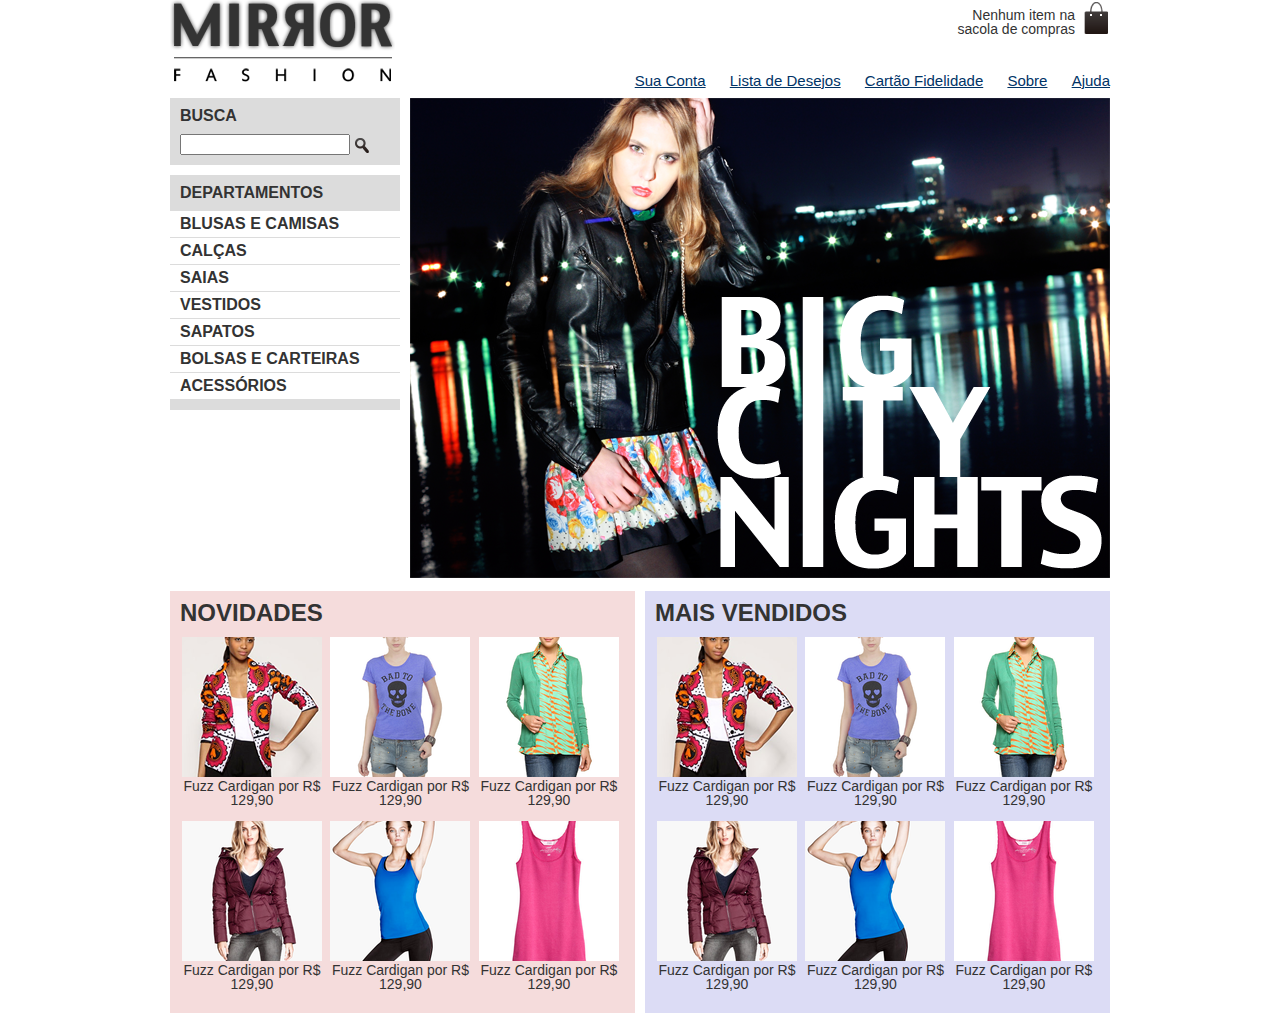
==== index.html @ 9bdeec7f "Caelum: exercicio 4.9 - Painéis Flutuantes" ====
<!DOCTYPE html>
<html>
<head>
  <title>Mirror Fashion</title>
  <meta charset="UTF-8">
  <link rel="stylesheet" href="css/reset.css">
  <link rel="stylesheet" href="css/estilos.css">
</head>
<body>
  <header class="container">
    <h1><img src="img/logo.png" alt="Mirror Fashion"></h1>
    <div class="sacola">
      Nenhum item na sacola de compras
    </div>
    <nav class="menu-opcoes">
      <ul>
        <li><a href="#">Sua Conta</a></li>
        <li><a href="#">Lista de Desejos</a></li>
        <li><a href="#">Cartão Fidelidade</a></li>
        <li><a href="sobre.html">Sobre</a></li>
        <li><a href="#">Ajuda</a></li>
      </ul>
    </nav>
  </header>
  <div class="container destaque">
    <section class="busca">
      <h2>Busca</h2>
      
      <form>
        <input type="search">
        <input type="image" src="img/busca.png">
      </form>
    </section> <!-- fim .busca -->
    <section class="menu-departamentos">
      <h2>Departamentos</h2>
      
      <nav>
        <ul>
          <li><a href="#">Blusas e Camisas</a></li>
          <li><a href="#">Calças</a></li>
          <li><a href="#">Saias</a></li>
          <li><a href="#">Vestidos</a></li>
          <li><a href="#">Sapatos</a></li>
          <li><a href="#">Bolsas e Carteiras</a></li>
          <li><a href="#">Acessórios</a></li>
        </ul>
      </nav>
    </section> <!-- fim .menu-departamentos -->
    
    <img src="img/destaque-home.png" alt="Promoção: Big City Night">
  </div> <!-- fim .container .destaque -->
  
  <div class="container paineis">
    <section class="painel novidades">
      <h2>Novidades</h2>
      <ol>
        <li>
          <a href="produto.html">
            <figure>
              <img src="img/produtos/miniatura1.png" alt="">
              <figcaption>Fuzz Cardigan por R$ 129,90</figcaption>
            </figure>
          </a>
        </li>
        <li>
          <a href="produto.html">
            <figure>
              <img src="img/produtos/miniatura2.png" alt="">
              <figcaption>Fuzz Cardigan por R$ 129,90</figcaption>
            </figure>
          </a>
        </li>
        <li>
          <a href="produto.html">
            <figure>
              <img src="img/produtos/miniatura3.png" alt="">
              <figcaption>Fuzz Cardigan por R$ 129,90</figcaption>
            </figure>
        </li>
        <li>
          <a href="produto.html">
            <figure>
              <img src="img/produtos/miniatura4.png" alt="">
              <figcaption>Fuzz Cardigan por R$ 129,90</figcaption>
            </figure>
          </a>
        </li>
        <li>
          <a href="produto.html">
            <figure>
              <img src="img/produtos/miniatura5.png" alt="">
              <figcaption>Fuzz Cardigan por R$ 129,90</figcaption>
            </figure>
          </a>
        </li>
        <li>
          <a href="produto.html">
            <figure>
              <img src="img/produtos/miniatura6.png" alt="">
              <figcaption>Fuzz Cardigan por R$ 129,90</figcaption>
            </figure>
          </a>
        </li>
      </ol>
    </section> <!-- fim .painel .novidades -->

    <section class="painel mais-vendidos">
      <h2>Mais Vendidos</h2>
      <ol>
        <li>
          <a href="produto.html">
            <figure>
              <img src="img/produtos/miniatura1.png" alt="">
              <figcaption>Fuzz Cardigan por R$ 129,90</figcaption>
            </figure>
          </a>
        </li>
        <li>
          <a href="produto.html">
            <figure>
              <img src="img/produtos/miniatura2.png" alt="">
              <figcaption>Fuzz Cardigan por R$ 129,90</figcaption>
            </figure>
          </a>
        </li>
        <li>
          <a href="produto.html">
            <figure>
              <img src="img/produtos/miniatura3.png" alt="">
              <figcaption>Fuzz Cardigan por R$ 129,90</figcaption>
            </figure>
          </a>
        </li>
        <li>
          <a href="produto.html">
            <figure>
              <img src="img/produtos/miniatura4.png" alt="">
              <figcaption>Fuzz Cardigan por R$ 129,90</figcaption>
            </figure>
          </a>
        </li>
        <li>
          <a href="produto.html">
            <figure>
              <img src="img/produtos/miniatura5.png" alt="">
              <figcaption>Fuzz Cardigan por R$ 129,90</figcaption>
            </figure>
          </a>
        </li>
        <li>
          <a href="produto.html">
            <figure>
              <img src="img/produtos/miniatura6.png" alt="">
              <figcaption>Fuzz Cardigan por R$ 129,90</figcaption>
            </figure>
          </a>
        </li>
      </ol>
    </section> <!-- fim .painel .mais-vendidos -->
  </div> <!-- fim .container .paineis -->
</body>
</html>
---- css/estilos.css ----
body {
  color: #333333;
  font-family: "Lucida Sans Unicode", "Lucida Grande", sans-serif;
}
header {
  position: relative;
}
.container {
  margin: 0 auto;
  width: 940px;
}
.sacola {
  background-image: url(../img/sacola.png);
  background-repeat: no-repeat; 
  background-position: top right;
  
  position: absolute;
  top:0;
  right: 0; 
  width: 140px;
  padding-top: 8px;
  padding-right: 35px;
  
  text-align: right;
  font-size: 14px;
}
.menu-opcoes {
  position: absolute;
  bottom: 0;
  right: 0;
}
.menu-opcoes ul {
  font-size: 15px;
}
.menu-opcoes ul li {
  display: inline;
  margin-left: 20px;
}
.menu-opcoes a {
  color: #003366;
}
.destaque {
  margin-top: 10px;
}
.menu-departamentos {
  clear: left;
  margin-top: 10px;
  padding-bottom: 10px;
}
.busca, .menu-departamentos {
  float: left;
  
  margin-right: 10px;
  width: 230px;
  background-color: #dcdcdc;
  font-weight: bold;
  text-transform: uppercase;
}
.busca h2,.busca form,.menu-departamentos h2 {
  margin: 10px;
}
.menu-departamentos li {
  background-color: #FFFFFF;
  margin-bottom: 1px;
  padding: 5px 10px;  
}
.menu-departamentos a {
  color:#333333;
  text-decoration: none;
}
.busca input {
  vertical-align: middle;
}
.busca input[type=search] {
  width: 170px;
}
.painel {
  margin: 10px 0;
  padding: 10px;
  width: 445px;
}
.painel h2 {
  margin-bottom: 10px;
  
  font-size: 24px;
  font-weight: bold;
  text-transform: uppercase;
}
.painel a {
  color: #333;
  font-size: 14px;
  text-align:center;
  text-decoration: none;
}
.painel li {
  display: inline-block;
  width: 140px;
  margin: 2px;
  padding-bottom: 10px;
  vertical-align: top;
}
.novidades {
  float: left;
  background-color: #F5DCDC;
}
.mais-vendidos {
  float: right;
  background-color: #DCDCF5;
}
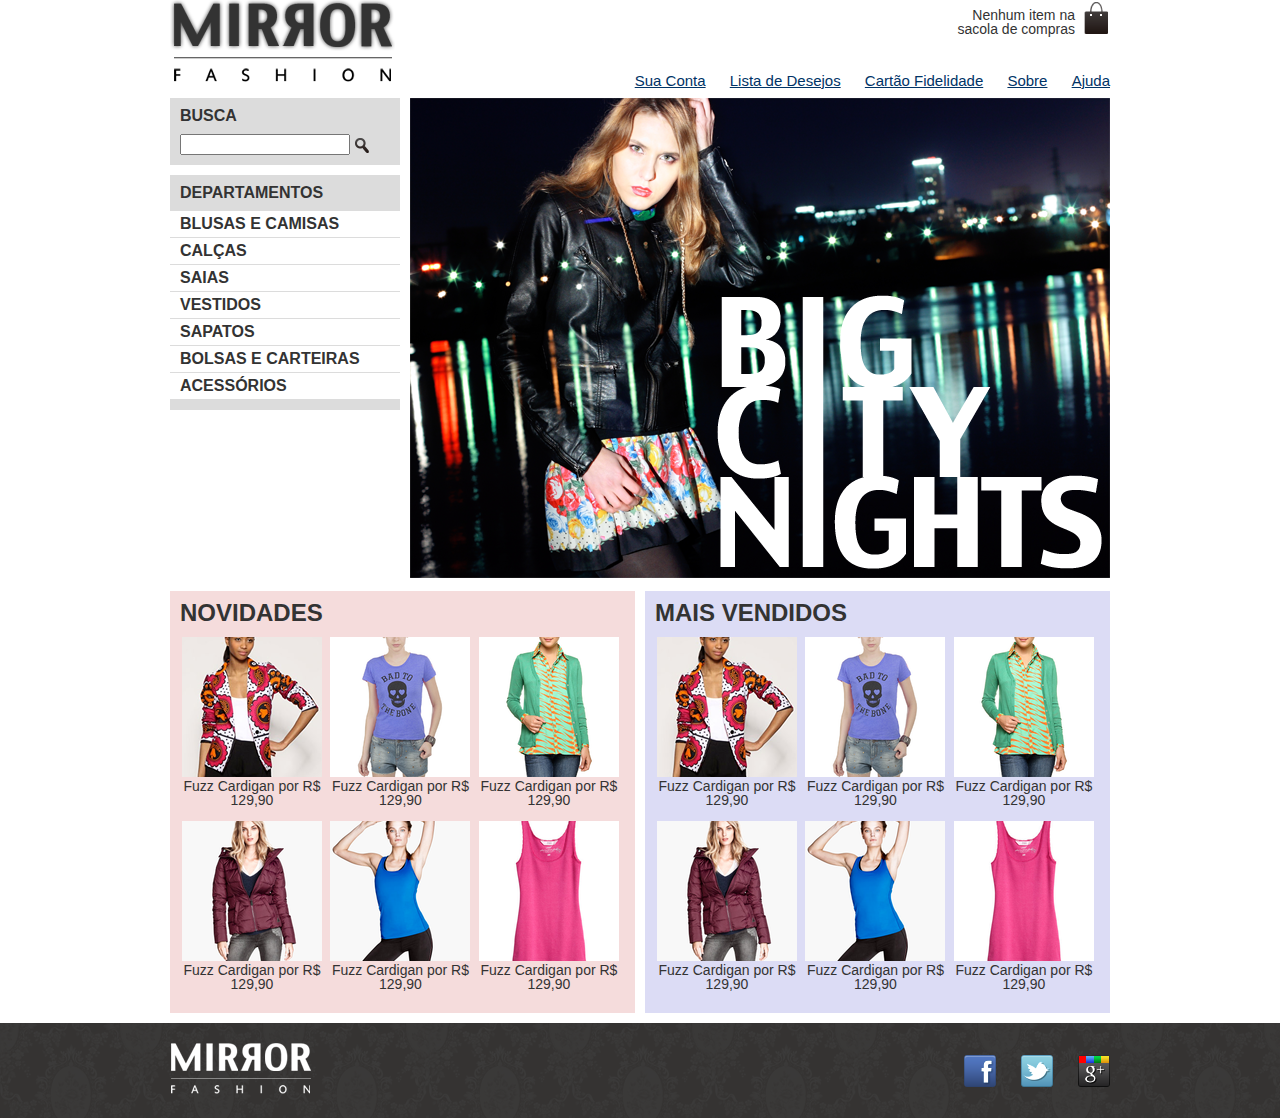
==== commit 85d4e45d: "Caelum: exercicio 4.14 -Rodapé" ====
--- a/index.html
+++ b/index.html
@@ -158,5 +158,16 @@
       </ol>
     </section> <!-- fim .painel .mais-vendidos -->
   </div> <!-- fim .container .paineis -->
+  <footer>
+    <div class="container">
+      <img src="img/logo-rodape.png" alt="Logo Mirror Fashion">
+      
+      <ul class="social">
+        <li><a href="http://facebook.com/mirrorfashion">Facebook</a></li>
+        <li><a href="http://twitter.com/mirrorfashion">Twitter</a></li>
+        <li><a href="htto://plus.google.com/mirrorfashion">Google+</a></li>
+      </ul> <!-- fim .social -->
+    </div> <!-- fim .container -->
+  </footer>
 </body>
 </html>
--- a/css/estilos.css
+++ b/css/estilos.css
@@ -3,6 +3,14 @@
   font-family: "Lucida Sans Unicode", "Lucida Grande", sans-serif;
 }
 header {
+  position: relative;
+}
+footer {
+  clear: both;
+  padding: 20px 0;
+  background-image: url(../img/fundo-rodape.png);
+}
+footer .container {
   position: relative;
 }
 .container {
@@ -107,3 +115,30 @@
   float: right;
   background-color: #DCDCF5;
 }
+.social {
+  position: absolute;
+  top: 12px;
+  right: 0;
+}
+.social li {
+  float: left;
+  margin-left: 25px;
+}
+.social li a {
+  /* tamanho da imagem */
+  height: 32px;
+  width: 32px;
+  
+  /* substituicao de imagem */
+  display: block;
+  text-indent: -9999px;
+}
+.social li a[href*="facebook"] {
+  background-image: url(../img/facebook.png);
+}
+.social li a[href*="twitter"] {
+  background-image: url(../img/twitter.png);
+}
+.social li a[href*="plus.google"] {
+  background-image: url(../img/googleplus.png);
+}
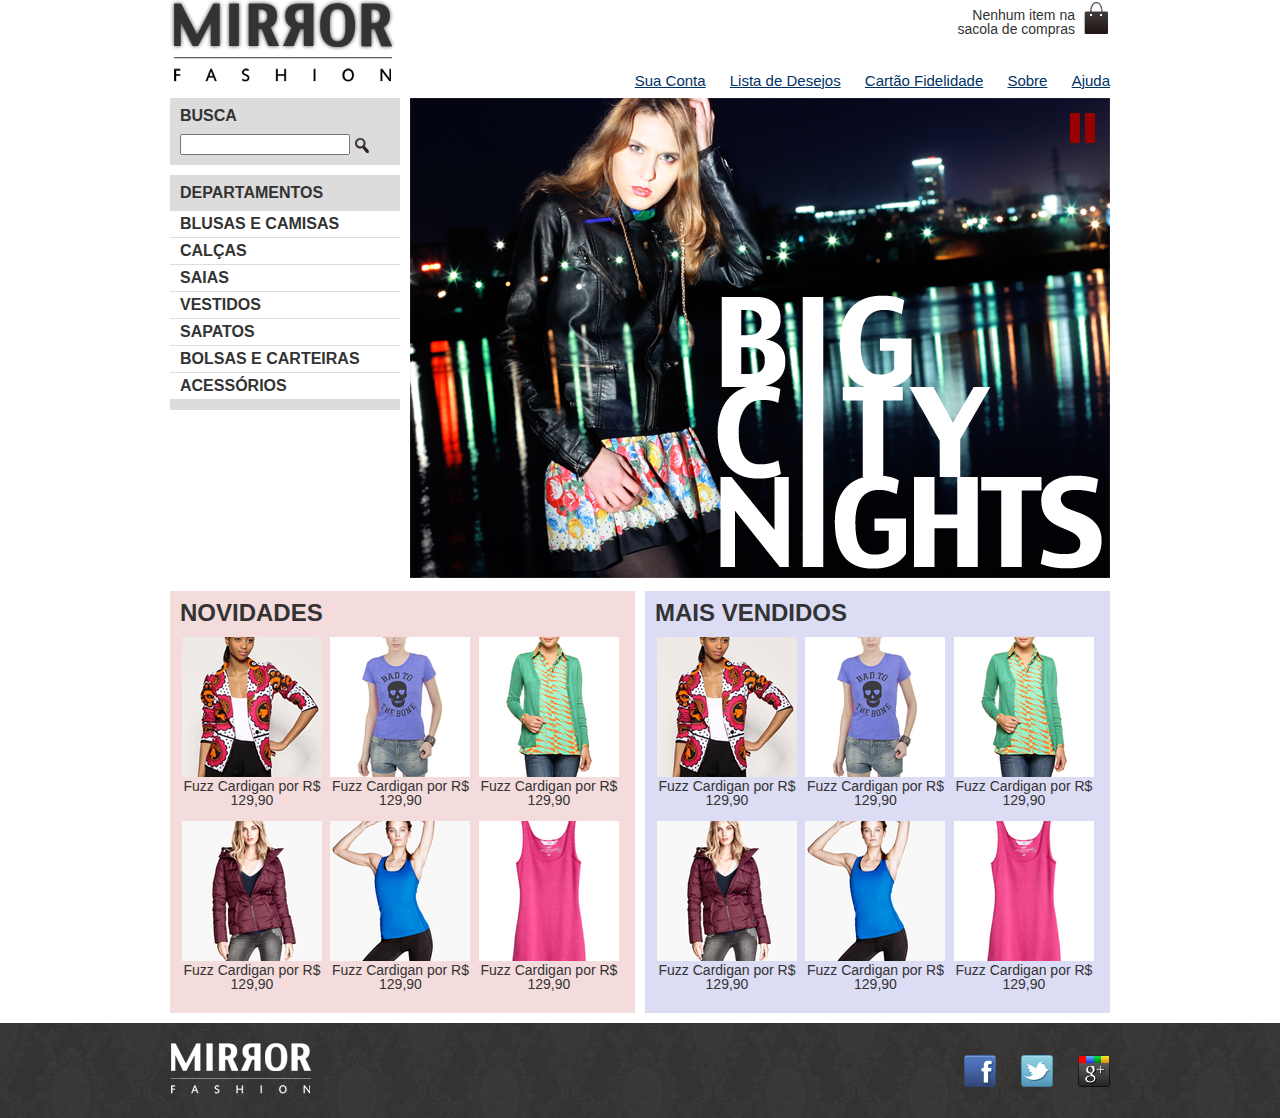
==== commit 7fef4a6a: "Caelum: opcional 5.9 - Desafio Pause/Play" ====
--- a/index.html
+++ b/index.html
@@ -8,7 +8,7 @@
 </head>
 <body>
   <header class="container">
-    <h1><img src="img/logo.png" alt="Mirror Fashion"></h1>
+    <h1><a href="index.html"><img src="img/logo.png" alt="Mirror Fashion"></a></h1>
     <div class="sacola">
       Nenhum item na sacola de compras
     </div>
@@ -26,8 +26,8 @@
     <section class="busca">
       <h2>Busca</h2>
       
-      <form>
-        <input type="search">
+      <form id="form-busca" action="http://www.google.com.br/search">
+        <input type="search" id="q" name="q">
         <input type="image" src="img/busca.png">
       </form>
     </section> <!-- fim .busca -->
@@ -48,6 +48,7 @@
     </section> <!-- fim .menu-departamentos -->
     
     <img src="img/destaque-home.png" alt="Promoção: Big City Night">
+    <a href="#" class="pause"></a>
   </div> <!-- fim .container .destaque -->
   
   <div class="container paineis">
@@ -169,5 +170,6 @@
       </ul> <!-- fim .social -->
     </div> <!-- fim .container -->
   </footer>
+  <script src="js/home.js"></script>
 </body>
 </html>
--- a/css/estilos.css
+++ b/css/estilos.css
@@ -48,7 +48,25 @@
   color: #003366;
 }
 .destaque {
+  position: relative;
   margin-top: 10px;
+}
+.pause, .play {
+  display: block;
+  position: absolute;
+  right: 15px;
+  top: 15px;
+}
+.pause {
+  border-left:  10px solid #900;
+  border-right: 10px solid #900;
+  height: 30px;
+  width: 5px;
+}
+.play {
+  border-left: 25px solid #900;
+  border-bottom: 15px solid transparent;
+  border-top: 15px solid transparent;
 }
 .menu-departamentos {
   clear: left;
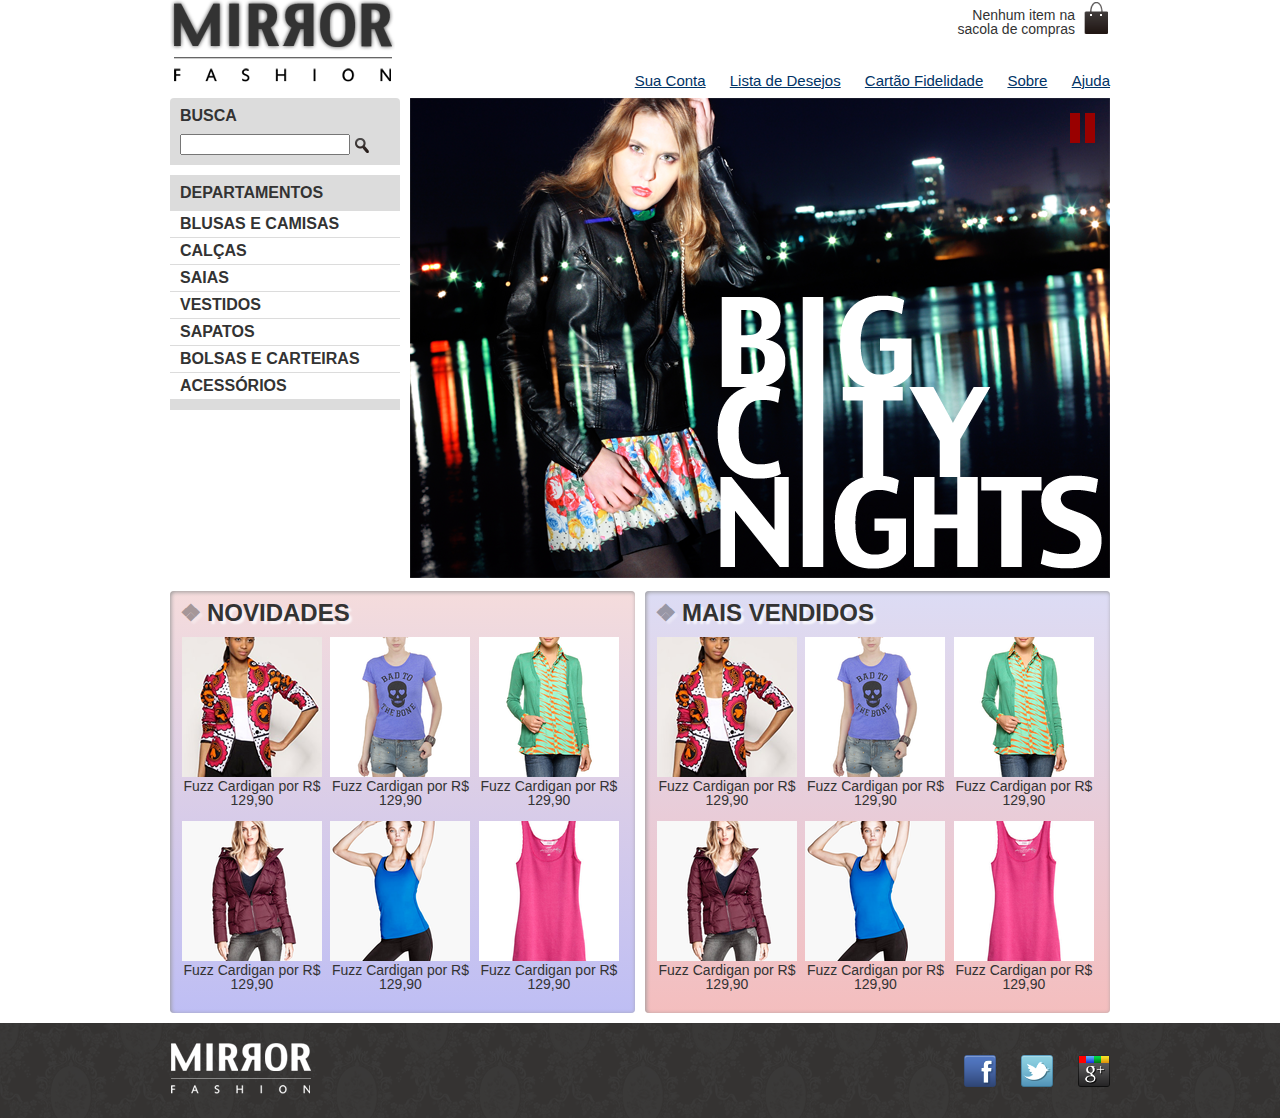
==== commit e1d0d06d: "7.5 Adicionado css mobile condicional na página INDEX" ====
--- a/index.html
+++ b/index.html
@@ -3,8 +3,10 @@
 <head>
   <title>Mirror Fashion</title>
   <meta charset="UTF-8">
+  <meta name="viewport" content="width=device-width">
   <link rel="stylesheet" href="css/reset.css">
   <link rel="stylesheet" href="css/estilos.css">
+  <link rel="stylesheet" href="css/mobile.css" media="(max-width: 320px)">
 </head>
 <body>
   <header class="container">
@@ -36,7 +38,15 @@
       
       <nav>
         <ul>
-          <li><a href="#">Blusas e Camisas</a></li>
+          <li>
+            <a href="#">Blusas e Camisas</a>
+            <ul>
+              <li><a href="#">Manga curta</a></li>
+              <li><a href="#">Manga comprida</a></li>
+              <li><a href="#">Camisa social</a></li>
+              <li><a href="#">Camisa casual</a></li>
+            </ul>
+          </li>
           <li><a href="#">Calças</a></li>
           <li><a href="#">Saias</a></li>
           <li><a href="#">Vestidos</a></li>
--- a/css/estilos.css
+++ b/css/estilos.css
@@ -47,6 +47,12 @@
 .menu-opcoes a {
   color: #003366;
 }
+.menu-opcoes a:hover {
+  color: #007dc6;
+}
+.menu-opcoes a:active {
+  color: #876dc6;
+}
 .destaque {
   position: relative;
   margin-top: 10px;
@@ -73,6 +79,10 @@
   margin-top: 10px;
   padding-bottom: 10px;
 }
+.busca {
+  border-top-left-radius: 4px;
+  border-top-right-radius: 4px;
+}
 .busca, .menu-departamentos {
   float: left;
   
@@ -94,6 +104,19 @@
   color:#333333;
   text-decoration: none;
 }
+.menu-departamentos li ul {
+  display:none;
+}
+.menu-departamentos li:hover ul {
+  display: block;
+}
+.menu-departamentos ul ul li {
+  background-color: #DCDCDC;
+}
+.menu-departamentos li li a:before {
+  content: '\272A';
+  padding-right: 3px;
+}
 .busca input {
   vertical-align: middle;
 }
@@ -104,6 +127,9 @@
   margin: 10px 0;
   padding: 10px;
   width: 445px;
+  
+  border-radius: 4px;
+  box-shadow: inset 1px 1px 4px #999;
 }
 .painel h2 {
   margin-bottom: 10px;
@@ -111,6 +137,12 @@
   font-size: 24px;
   font-weight: bold;
   text-transform: uppercase;
+  text-shadow: 3px 3px 2px rgba(255,255,255,0.8);
+}
+.painel h2:before {
+  content: '\2756';
+  padding-right: 5px;
+  opacity: 0.4;
 }
 .painel a {
   color: #333;
@@ -124,14 +156,48 @@
   margin: 2px;
   padding-bottom: 10px;
   vertical-align: top;
-}
+  
+  /*
+     -moz-transition:
+      -ms-transition:
+       -o-transition:
+  */
+  -webkit-transition: 0.7s ease-out;
+          transition: 0.7s ease-out;
+}
+.painel li:hover {
+  background-color: rgba(255,255,255,0.8);
+  /*
+  -webkit-box-shadow: 
+     -moz-box-shadow: 
+      -ms-box-shadow: 
+       -o-box-shadow: 
+  */
+          box-shadow: 0 0 5px #333;
+   -webkit-transform: scale(1.2);
+           transform: scale(1.2);
+  -webkit-transition: 0.7s ease-in;
+          transition: 0.7s ease-in;
+}
+.painel li:nth-child(2n):hover {
+  -webkit-transform: rotate(15deg);
+          transform: rotate(15deg);
+}
+.painel li:nth-child(2n+1):hover {
+  -webkit-transform: rotate(-15deg);
+          transform: rotate(-15deg);
+
+}
+
 .novidades {
   float: left;
   background-color: #F5DCDC;
+  background: linear-gradient(#f5dcdc, #bebef4);
 }
 .mais-vendidos {
   float: right;
   background-color: #DCDCF5;
+  background: linear-gradient(#dcdcf5,#f4bebe);
 }
 .social {
   position: absolute;
